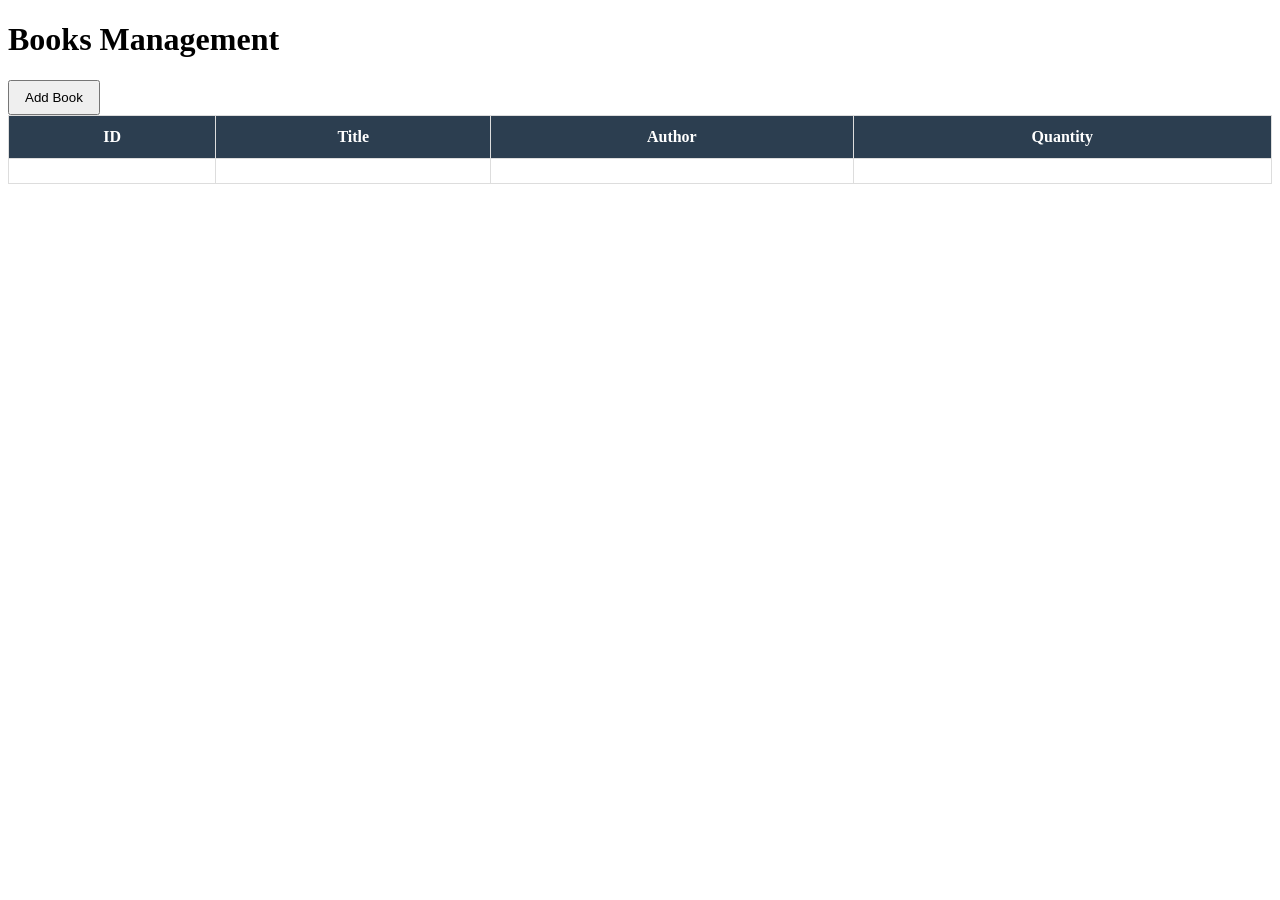
==== src/main/resources/templates/Book.html @ 05717a95 "add the thymeleaf and frontend part" ====
<!DOCTYPE html>
<html>
<head>
<title>Books</title>

<style>

table{
width:100%;
border-collapse:collapse;
}

th,td{
padding:12px;
border:1px solid #ddd;
}

th{
background:#2c3e50;
color:white;
}

button{
padding:8px 15px;
cursor:pointer;
}

</style>

</head>
<body>

<h1>Books Management</h1>

<a href="/add-book">
<button>Add Book</button>
</a>

<table>
    <thead>
        <tr>
            <th>ID</th>
            <th>Title</th>
            <th>Author</th>
            <th>Quantity</th>
        </tr>
    </thead>

    <tbody>
        <tr th:each="book : ${books}">
            <td th:text="${book.id}"></td>
            <td th:text="${book.title}"></td>
            <td th:text="${book.author}"></td>
            <td th:text="${book.quantity}"></td>
        </tr>
    </tbody>
</table>

</body>
</html>
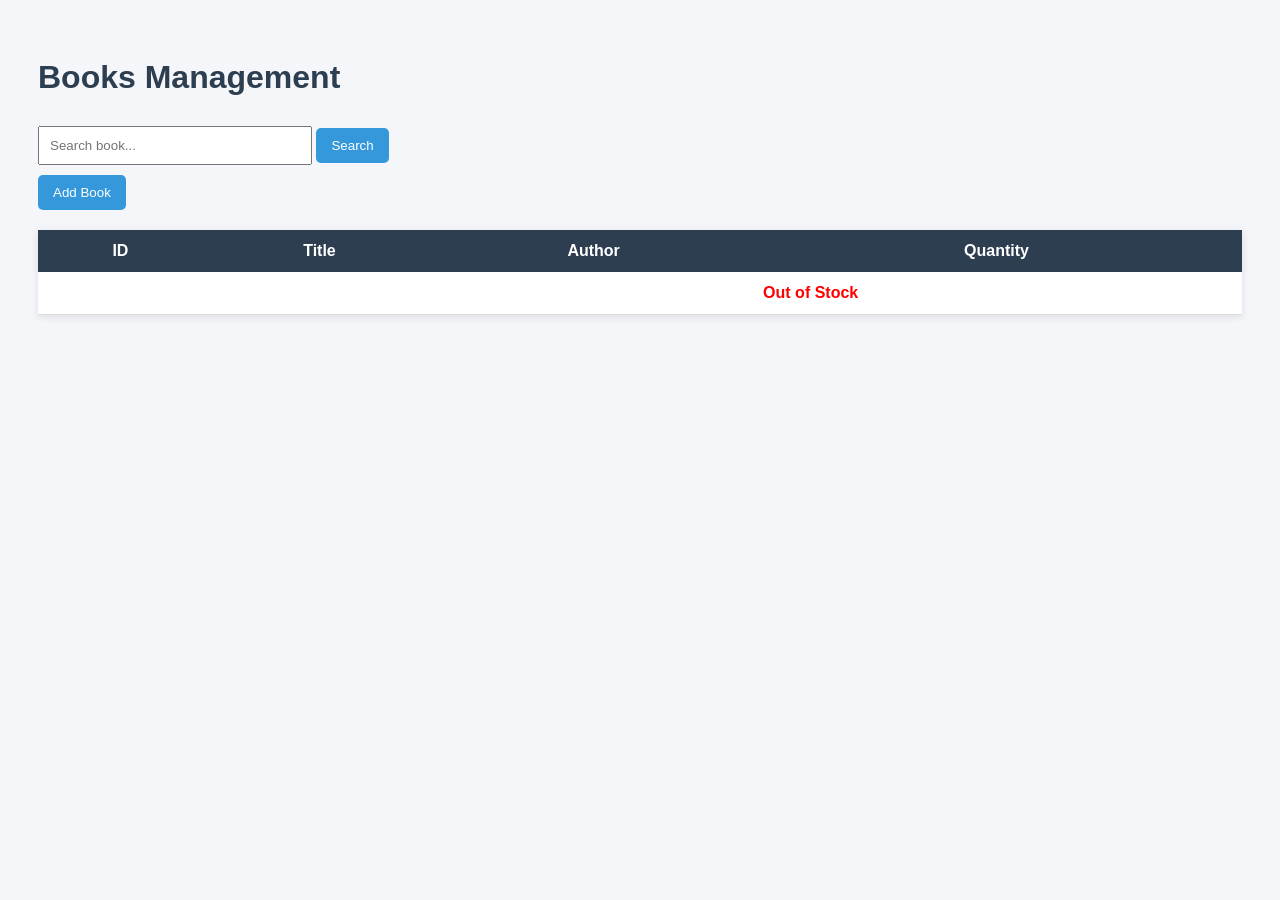
==== commit 1542904b: "improve ui" ====
--- a/src/main/resources/templates/Book.html
+++ b/src/main/resources/templates/Book.html
@@ -5,24 +5,56 @@
 
 <style>
 
-table{
-width:100%;
-border-collapse:collapse;
+body{
+    font-family:Arial,sans-serif;
+    background:#f4f6f9;
+    padding:30px;
 }
 
-th,td{
-padding:12px;
-border:1px solid #ddd;
+h1{
+    color:#2c3e50;
+}
+
+table{
+    width:100%;
+    border-collapse:collapse;
+    background:white;
+    margin-top:20px;
+    box-shadow:0 2px 8px rgba(0,0,0,0.1);
 }
 
 th{
-background:#2c3e50;
-color:white;
+    background:#2c3e50;
+    color:white;
+    padding:12px;
 }
 
-button{
-padding:8px 15px;
-cursor:pointer;
+td{
+    padding:12px;
+    border-bottom:1px solid #ddd;
+}
+
+tr:hover{
+    background:#f1f1f1;
+}
+
+.add-btn,.search-btn{
+    background:#3498db;
+    color:white;
+    border:none;
+    padding:10px 15px;
+    border-radius:5px;
+    cursor:pointer;
+    margin-top:10px;
+}
+
+button:hover{
+    background:#2980b9;
+}
+
+input{
+    padding:10px;
+    width:250px;
 }
 
 </style>
@@ -32,8 +64,13 @@
 
 <h1>Books Management</h1>
 
+<form action="/search-book" method="get">
+    <input type="text" name="keyword" placeholder="Search book...">
+    <button type="submit" class="search-btn">Search</button>
+</form>
+
 <a href="/add-book">
-<button>Add Book</button>
+<button class="add-btn">Add Book</button>
 </a>
 
 <table>
@@ -51,7 +88,13 @@
             <td th:text="${book.id}"></td>
             <td th:text="${book.title}"></td>
             <td th:text="${book.author}"></td>
-            <td th:text="${book.quantity}"></td>
+            <td><span th:if="${book.quantity > 0}"
+              th:text="${book.quantity}">
+	        </span>
+	        <span th:if="${book.quantity == 0}"
+              style="color:red;font-weight:bold;">
+              Out of Stock</span>
+    		</td>
         </tr>
     </tbody>
 </table>
